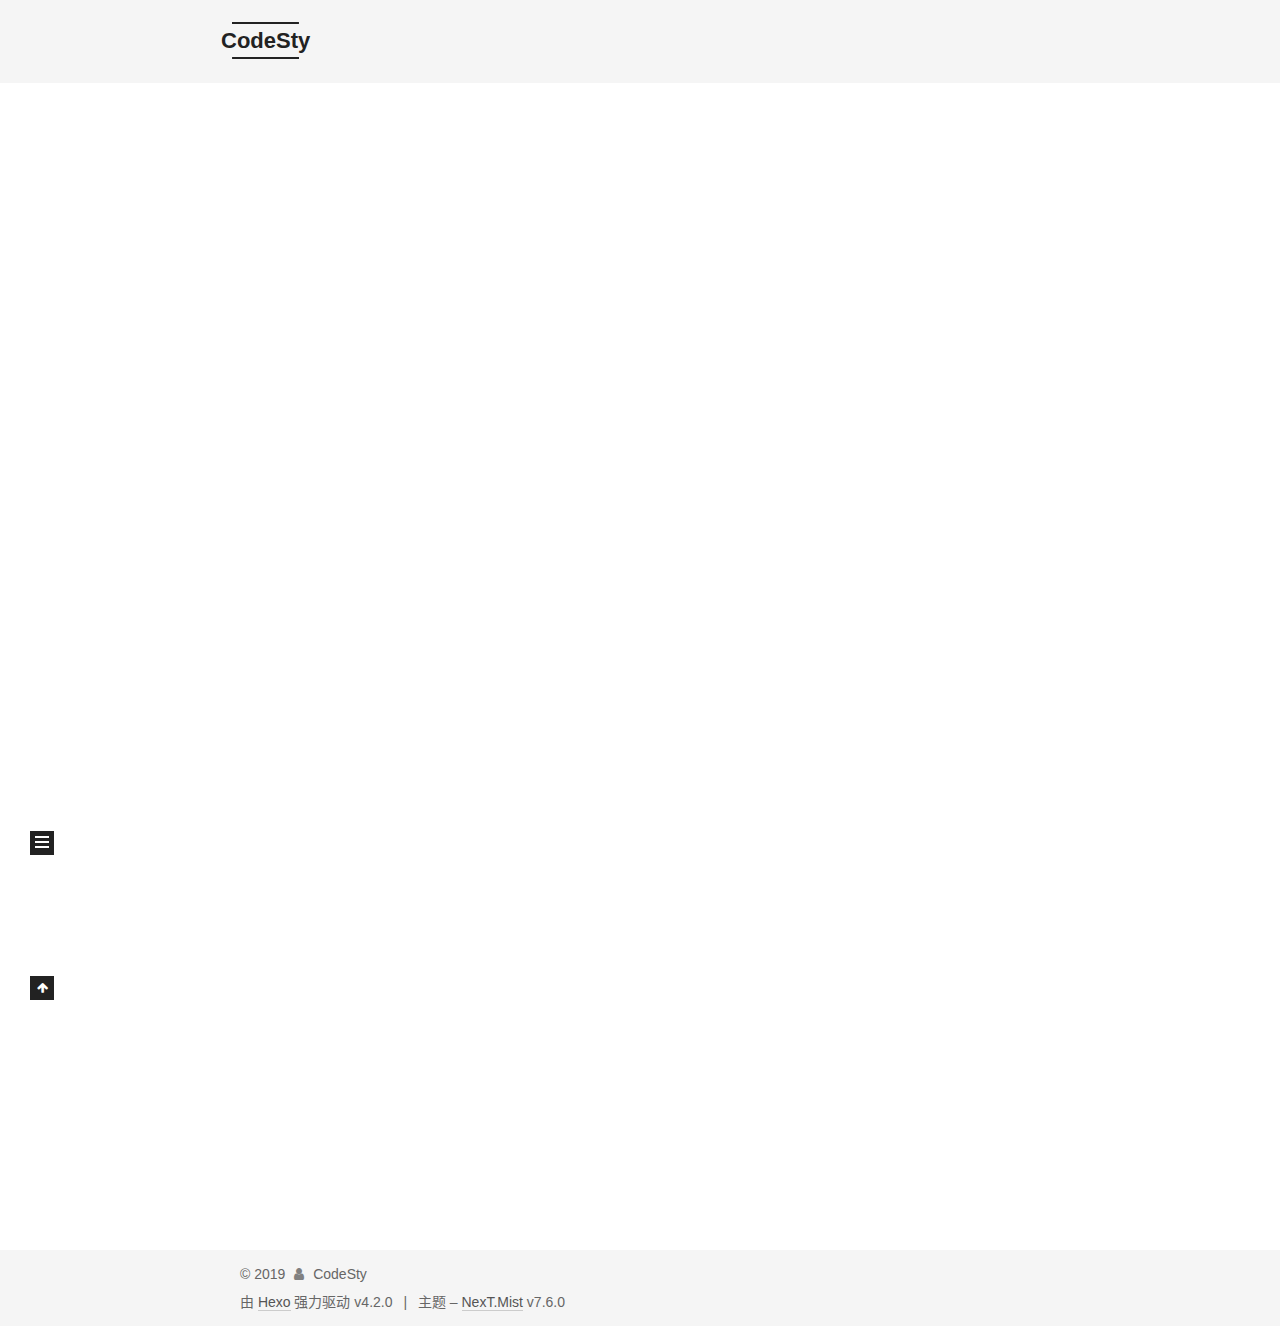
==== index.html @ a617fa26 "Site updated: 2019-12-29 09:07:31" ====
<!DOCTYPE html>
<html lang="zh-CN">
<head>
  <meta charset="UTF-8">
<meta name="viewport" content="width=device-width, initial-scale=1, maximum-scale=2">
<meta name="theme-color" content="#222">
<meta name="generator" content="Hexo 4.2.0">
  <link rel="apple-touch-icon" sizes="180x180" href="/images/apple-touch-icon-next.png">
  <link rel="icon" type="image/png" sizes="32x32" href="/images/favicon-32x32-next.png">
  <link rel="icon" type="image/png" sizes="16x16" href="/images/favicon-16x16-next.png">
  <link rel="mask-icon" href="/images/logo.svg" color="#222">

<link rel="stylesheet" href="/css/main.css">


<link rel="stylesheet" href="/lib/font-awesome/css/font-awesome.min.css">


<script id="hexo-configurations">
  var NexT = window.NexT || {};
  var CONFIG = {
    hostname: new URL('http://yoursite.com').hostname,
    root: '/',
    scheme: 'Mist',
    version: '7.6.0',
    exturl: false,
    sidebar: {"position":"left","display":"post","padding":18,"offset":12,"onmobile":false},
    copycode: {"enable":false,"show_result":false,"style":null},
    back2top: {"enable":true,"sidebar":false,"scrollpercent":false},
    bookmark: {"enable":false,"color":"#222","save":"auto"},
    fancybox: false,
    mediumzoom: false,
    lazyload: false,
    pangu: false,
    comments: {"style":"tabs","active":null,"storage":true,"lazyload":false,"nav":null},
    algolia: {
      appID: '',
      apiKey: '',
      indexName: '',
      hits: {"per_page":10},
      labels: {"input_placeholder":"Search for Posts","hits_empty":"We didn't find any results for the search: ${query}","hits_stats":"${hits} results found in ${time} ms"}
    },
    localsearch: {"enable":false,"trigger":"auto","top_n_per_article":1,"unescape":false,"preload":false},
    path: '',
    motion: {"enable":true,"async":false,"transition":{"post_block":"fadeIn","post_header":"slideDownIn","post_body":"slideDownIn","coll_header":"slideLeftIn","sidebar":"slideUpIn"}}
  };
</script>

  <meta property="og:type" content="website">
<meta property="og:title" content="CodeSty">
<meta property="og:url" content="http://yoursite.com/index.html">
<meta property="og:site_name" content="CodeSty">
<meta property="og:locale" content="zh_CN">
<meta property="article:author" content="CodeSty">
<meta name="twitter:card" content="summary">

<link rel="canonical" href="http://yoursite.com/">


<script id="page-configurations">
  // https://hexo.io/docs/variables.html
  CONFIG.page = {
    sidebar: "",
    isHome: true,
    isPost: false
  };
</script>

  <title>CodeSty</title>
  






  <noscript>
  <style>
  .use-motion .brand,
  .use-motion .menu-item,
  .sidebar-inner,
  .use-motion .post-block,
  .use-motion .pagination,
  .use-motion .comments,
  .use-motion .post-header,
  .use-motion .post-body,
  .use-motion .collection-header { opacity: initial; }

  .use-motion .site-title,
  .use-motion .site-subtitle {
    opacity: initial;
    top: initial;
  }

  .use-motion .logo-line-before i { left: initial; }
  .use-motion .logo-line-after i { right: initial; }
  </style>
</noscript>

</head>

<body itemscope itemtype="http://schema.org/WebPage">
  <div class="container use-motion">
    <div class="headband"></div>

    <header class="header" itemscope itemtype="http://schema.org/WPHeader">
      <div class="header-inner"><div class="site-brand-container">
  <div class="site-meta">

    <div>
      <a href="/" class="brand" rel="start">
        <span class="logo-line-before"><i></i></span>
        <span class="site-title">CodeSty</span>
        <span class="logo-line-after"><i></i></span>
      </a>
    </div>
        <p class="site-subtitle">生活杂记和知识分享</p>
  </div>

  <div class="site-nav-toggle">
    <div class="toggle" aria-label="切换导航栏">
      <span class="toggle-line toggle-line-first"></span>
      <span class="toggle-line toggle-line-middle"></span>
      <span class="toggle-line toggle-line-last"></span>
    </div>
  </div>
</div>


<nav class="site-nav">
  
  <ul id="menu" class="menu">
        <li class="menu-item menu-item-home">

    <a href="/" rel="section"><i class="fa fa-fw fa-home"></i>首页</a>

  </li>
        <li class="menu-item menu-item-archives">

    <a href="/archives/" rel="section"><i class="fa fa-fw fa-archive"></i>归档</a>

  </li>
  </ul>

</nav>
</div>
    </header>

    
  <div class="back-to-top">
    <i class="fa fa-arrow-up"></i>
    <span>0%</span>
  </div>


    <main class="main">
      <div class="main-inner">
        <div class="content-wrap">
          

          <div class="content">
            

  <div class="posts-expand">
        
  
  
  <article itemscope itemtype="http://schema.org/Article" class="post-block home" lang="zh-CN">
    <link itemprop="mainEntityOfPage" href="http://yoursite.com/2019/12/29/hello-world/">

    <span hidden itemprop="author" itemscope itemtype="http://schema.org/Person">
      <meta itemprop="image" content="/images/avatar.gif">
      <meta itemprop="name" content="CodeSty">
      <meta itemprop="description" content="">
    </span>

    <span hidden itemprop="publisher" itemscope itemtype="http://schema.org/Organization">
      <meta itemprop="name" content="CodeSty">
    </span>
      <header class="post-header">
        <h1 class="post-title" itemprop="name headline">
          
            <a href="/2019/12/29/hello-world/" class="post-title-link" itemprop="url">Hello World</a>
        </h1>

        <div class="post-meta">
            <span class="post-meta-item">
              <span class="post-meta-item-icon">
                <i class="fa fa-calendar-o"></i>
              </span>
              <span class="post-meta-item-text">发表于</span>

              <time title="创建时间：2019-12-29 09:03:01" itemprop="dateCreated datePublished" datetime="2019-12-29T09:03:01+08:00">2019-12-29</time>
            </span>

          

        </div>
      </header>

    
    
    
    <div class="post-body" itemprop="articleBody">

      
          <p>Welcome to <a href="https://hexo.io/" target="_blank" rel="noopener">Hexo</a>! This is your very first post. Check <a href="https://hexo.io/docs/" target="_blank" rel="noopener">documentation</a> for more info. If you get any problems when using Hexo, you can find the answer in <a href="https://hexo.io/docs/troubleshooting.html" target="_blank" rel="noopener">troubleshooting</a> or you can ask me on <a href="https://github.com/hexojs/hexo/issues" target="_blank" rel="noopener">GitHub</a>.</p>
<h2 id="Quick-Start"><a href="#Quick-Start" class="headerlink" title="Quick Start"></a>Quick Start</h2><h3 id="Create-a-new-post"><a href="#Create-a-new-post" class="headerlink" title="Create a new post"></a>Create a new post</h3><figure class="highlight bash"><table><tr><td class="gutter"><pre><span class="line">1</span><br></pre></td><td class="code"><pre><span class="line">$ hexo new <span class="string">"My New Post"</span></span><br></pre></td></tr></table></figure>

<p>More info: <a href="https://hexo.io/docs/writing.html" target="_blank" rel="noopener">Writing</a></p>
<h3 id="Run-server"><a href="#Run-server" class="headerlink" title="Run server"></a>Run server</h3><figure class="highlight bash"><table><tr><td class="gutter"><pre><span class="line">1</span><br></pre></td><td class="code"><pre><span class="line">$ hexo server</span><br></pre></td></tr></table></figure>

<p>More info: <a href="https://hexo.io/docs/server.html" target="_blank" rel="noopener">Server</a></p>
<h3 id="Generate-static-files"><a href="#Generate-static-files" class="headerlink" title="Generate static files"></a>Generate static files</h3><figure class="highlight bash"><table><tr><td class="gutter"><pre><span class="line">1</span><br></pre></td><td class="code"><pre><span class="line">$ hexo generate</span><br></pre></td></tr></table></figure>

<p>More info: <a href="https://hexo.io/docs/generating.html" target="_blank" rel="noopener">Generating</a></p>
<h3 id="Deploy-to-remote-sites"><a href="#Deploy-to-remote-sites" class="headerlink" title="Deploy to remote sites"></a>Deploy to remote sites</h3><figure class="highlight bash"><table><tr><td class="gutter"><pre><span class="line">1</span><br></pre></td><td class="code"><pre><span class="line">$ hexo deploy</span><br></pre></td></tr></table></figure>

<p>More info: <a href="https://hexo.io/docs/one-command-deployment.html" target="_blank" rel="noopener">Deployment</a></p>

      
    </div>

    
    
    
      <footer class="post-footer">
        <div class="post-eof"></div>
      </footer>
  </article>
  
  
  

  </div>

  



          </div>
          

<script>
  window.addEventListener('tabs:register', () => {
    let activeClass = CONFIG.comments.activeClass;
    if (CONFIG.comments.storage) {
      activeClass = localStorage.getItem('comments_active') || activeClass;
    }
    if (activeClass) {
      let activeTab = document.querySelector(`a[href="#comment-${activeClass}"]`);
      if (activeTab) {
        activeTab.click();
      }
    }
  });
  if (CONFIG.comments.storage) {
    window.addEventListener('tabs:click', event => {
      if (!event.target.matches('.tabs-comment .tab-content .tab-pane')) return;
      let commentClass = event.target.classList[1];
      localStorage.setItem('comments_active', commentClass);
    });
  }
</script>

        </div>
          
  
  <div class="toggle sidebar-toggle">
    <span class="toggle-line toggle-line-first"></span>
    <span class="toggle-line toggle-line-middle"></span>
    <span class="toggle-line toggle-line-last"></span>
  </div>

  <aside class="sidebar">
    <div class="sidebar-inner">

      <ul class="sidebar-nav motion-element">
        <li class="sidebar-nav-toc">
          文章目录
        </li>
        <li class="sidebar-nav-overview">
          站点概览
        </li>
      </ul>

      <!--noindex-->
      <div class="post-toc-wrap sidebar-panel">
      </div>
      <!--/noindex-->

      <div class="site-overview-wrap sidebar-panel">
        <div class="site-author motion-element" itemprop="author" itemscope itemtype="http://schema.org/Person">
  <p class="site-author-name" itemprop="name">CodeSty</p>
  <div class="site-description" itemprop="description"></div>
</div>
<div class="site-state-wrap motion-element">
  <nav class="site-state">
      <div class="site-state-item site-state-posts">
          <a href="/archives/">
        
          <span class="site-state-item-count">1</span>
          <span class="site-state-item-name">日志</span>
        </a>
      </div>
  </nav>
</div>



      </div>

    </div>
  </aside>
  <div id="sidebar-dimmer"></div>


      </div>
    </main>

    <footer class="footer">
      <div class="footer-inner">
        

<div class="copyright">
  
  &copy; 
  <span itemprop="copyrightYear">2019</span>
  <span class="with-love">
    <i class="fa fa-user"></i>
  </span>
  <span class="author" itemprop="copyrightHolder">CodeSty</span>
</div>
  <div class="powered-by">由 <a href="https://hexo.io/" class="theme-link" rel="noopener" target="_blank">Hexo</a> 强力驱动 v4.2.0
  </div>
  <span class="post-meta-divider">|</span>
  <div class="theme-info">主题 – <a href="https://mist.theme-next.org/" class="theme-link" rel="noopener" target="_blank">NexT.Mist</a> v7.6.0
  </div>

        








      </div>
    </footer>
  </div>

  
  <script src="/lib/anime.min.js"></script>
  <script src="/lib/velocity/velocity.min.js"></script>
  <script src="/lib/velocity/velocity.ui.min.js"></script>

<script src="/js/utils.js"></script>

<script src="/js/motion.js"></script>


<script src="/js/schemes/muse.js"></script>


<script src="/js/next-boot.js"></script>




  















  

  

</body>
</html>
---- css/main.css ----
html {
  line-height: 1.15; /* 1 */
  -webkit-text-size-adjust: 100%; /* 2 */
}
body {
  margin: 0;
}
main {
  display: block;
}
h1 {
  font-size: 2em;
  margin: 0.67em 0;
}
hr {
  box-sizing: content-box; /* 1 */
  height: 0; /* 1 */
  overflow: visible; /* 2 */
}
pre {
  font-family: monospace, monospace; /* 1 */
  font-size: 1em; /* 2 */
}
a {
  background: transparent;
}
abbr[title] {
  border-bottom: none; /* 1 */
  text-decoration: underline; /* 2 */
  text-decoration: underline dotted; /* 2 */
}
b,
strong {
  font-weight: bolder;
}
code,
kbd,
samp {
  font-family: monospace, monospace; /* 1 */
  font-size: 1em; /* 2 */
}
small {
  font-size: 80%;
}
sub,
sup {
  font-size: 75%;
  line-height: 0;
  position: relative;
  vertical-align: baseline;
}
sub {
  bottom: -0.25em;
}
sup {
  top: -0.5em;
}
img {
  border-style: none;
}
button,
input,
optgroup,
select,
textarea {
  font-family: inherit; /* 1 */
  font-size: 100%; /* 1 */
  line-height: 1.15; /* 1 */
  margin: 0; /* 2 */
}
button,
input {
/* 1 */
  overflow: visible;
}
button,
select {
/* 1 */
  text-transform: none;
}
button,
[type='button'],
[type='reset'],
[type='submit'] {
  -webkit-appearance: button;
}
button::-moz-focus-inner,
[type='button']::-moz-focus-inner,
[type='reset']::-moz-focus-inner,
[type='submit']::-moz-focus-inner {
  border-style: none;
  padding: 0;
}
button:-moz-focusring,
[type='button']:-moz-focusring,
[type='reset']:-moz-focusring,
[type='submit']:-moz-focusring {
  outline: 1px dotted ButtonText;
}
fieldset {
  padding: 0.35em 0.75em 0.625em;
}
legend {
  box-sizing: border-box; /* 1 */
  color: inherit; /* 2 */
  display: table; /* 1 */
  max-width: 100%; /* 1 */
  padding: 0; /* 3 */
  white-space: normal; /* 1 */
}
progress {
  vertical-align: baseline;
}
textarea {
  overflow: auto;
}
[type='checkbox'],
[type='radio'] {
  box-sizing: border-box; /* 1 */
  padding: 0; /* 2 */
}
[type='number']::-webkit-inner-spin-button,
[type='number']::-webkit-outer-spin-button {
  height: auto;
}
[type='search'] {
  outline-offset: -2px; /* 2 */
  -webkit-appearance: textfield; /* 1 */
}
[type='search']::-webkit-search-decoration {
  -webkit-appearance: none;
}
::-webkit-file-upload-button {
  font: inherit; /* 2 */
  -webkit-appearance: button; /* 1 */
}
details {
  display: block;
}
summary {
  display: list-item;
}
template {
  display: none;
}
[hidden] {
  display: none;
}
::selection {
  background: #262a30;
  color: #fff;
}
html,
body {
  height: 100%;
}
body {
  background: #fff;
  color: #555;
  font-family: 'Lato', "PingFang SC", "Microsoft YaHei", sans-serif;
  font-size: 1em;
  line-height: 2;
}
@media (max-width: 991px) {
  body {
    padding-left: 0 !important;
    padding-right: 0 !important;
  }
}
h1,
h2,
h3,
h4,
h5,
h6 {
  font-family: 'Lato', "PingFang SC", "Microsoft YaHei", sans-serif;
  font-weight: bold;
  line-height: 1.5;
  margin: 20px 0 15px;
}
h1 {
  font-size: 1.5em;
}
h2 {
  font-size: 1.375em;
}
h3 {
  font-size: 1.25em;
}
h4 {
  font-size: 1.125em;
}
h5 {
  font-size: 1em;
}
h6 {
  font-size: 0.875em;
}
p {
  margin: 0 0 20px 0;
}
a,
span.exturl {
  border-bottom: 1px solid #999;
  color: #555;
  outline: 0;
  text-decoration: none;
  overflow-wrap: break-word;
  word-wrap: break-word;
  cursor: pointer;
}
a:hover,
span.exturl:hover {
  border-bottom-color: #222;
  color: #222;
}
iframe,
img,
video {
  display: block;
  margin-left: auto;
  margin-right: auto;
  max-width: 100%;
}
hr {
  background-color: #ddd;
  background-image: repeating-linear-gradient(-45deg, #fff, #fff 4px, transparent 4px, transparent 8px);
  border: 0;
  height: 3px;
  margin: 40px 0;
}
blockquote {
  border-left: 4px solid #ddd;
  color: #666;
  margin: 0;
  padding: 0 15px;
}
blockquote cite::before {
  content: '-';
  padding: 0 5px;
}
dt {
  font-weight: 700;
}
dd {
  margin: 0;
  padding: 0;
}
kbd {
  background-color: #f5f5f5;
  background-image: linear-gradient(#eee, #fff, #eee);
  border: 1px solid #ccc;
  border-radius: 0.2em;
  box-shadow: 0.1em 0.1em 0.2em rgba(0,0,0,0.1);
  font-family: inherit;
  padding: 0.1em 0.3em;
  white-space: nowrap;
}
.table-container {
  -webkit-overflow-scrolling: touch;
  overflow: auto;
}
table {
  border-collapse: collapse;
  border-spacing: 0;
  font-size: 0.875em;
  margin: 0 0 20px 0;
  width: 100%;
}
tbody tr:nth-of-type(odd) {
  background: #f9f9f9;
}
tbody tr:hover {
  background: #f5f5f5;
}
caption,
th,
td {
  font-weight: normal;
  padding: 8px;
  text-align: left;
  vertical-align: middle;
}
th,
td {
  border: 1px solid #ddd;
  border-bottom: 3px solid #ddd;
}
th {
  font-weight: 700;
  padding-bottom: 10px;
}
td {
  border-bottom-width: 1px;
}
.btn {
  background: transparent;
  border: 2px solid #222;
  border-radius: 0;
  color: #555;
  display: inline-block;
  font-size: 0.875em;
  line-height: 2;
  padding: 0 20px;
  text-decoration: none;
  transition-property: background-color;
  transition-delay: 0s;
  transition-duration: 0.2s;
  transition-timing-function: ease-in-out;
}
.btn:hover {
  background: #fff;
  border-color: #222;
  color: #222;
}
.btn + .btn {
  margin: 0 0 8px 8px;
}
.btn .fa-fw {
  text-align: left;
  width: 1.285714285714286em;
}
.toggle {
  line-height: 0;
}
.toggle .toggle-line {
  background: #fff;
  display: inline-block;
  height: 2px;
  left: 0;
  position: relative;
  top: 0;
  transition: all 0.4s;
  vertical-align: top;
  width: 100%;
}
.toggle .toggle-line:not(:first-child) {
  margin-top: 3px;
}
.toggle.toggle-arrow .toggle-line-first {
  left: 50%;
  top: 2px;
  transform: rotate(45deg);
  width: 50%;
}
.toggle.toggle-arrow .toggle-line-middle {
  left: 2px;
  width: 90%;
}
.toggle.toggle-arrow .toggle-line-last {
  left: 50%;
  top: -2px;
  transform: rotate(-45deg);
  width: 50%;
}
.toggle.toggle-close .toggle-line-first {
  transform: rotate(-45deg);
  top: 5px;
}
.toggle.toggle-close .toggle-line-middle {
  opacity: 0;
}
.toggle.toggle-close .toggle-line-last {
  transform: rotate(45deg);
  top: -5px;
}
.highlight,
pre {
  background: #f7f7f7;
  color: #4d4d4c;
  line-height: 1.6;
  margin: 0 auto 20px;
}
pre,
code {
  font-family: consolas, Menlo, monospace, "PingFang SC", "Microsoft YaHei";
}
code {
  background: #eee;
  border-radius: 3px;
  color: #555;
  padding: 2px 4px;
  overflow-wrap: break-word;
  word-wrap: break-word;
}
.highlight *::selection {
  background: #d6d6d6;
}
.highlight pre {
  border: 0;
  margin: 0;
  padding: 10px 0;
}
.highlight table {
  border: 0;
  margin: 0;
  width: auto;
}
.highlight td {
  border: 0;
  padding: 0;
}
.highlight figcaption {
  background: #eee;
  color: #4d4d4c;
  font-size: 0.875em;
  line-height: 1.2;
  padding: 0.5em;
}
.highlight figcaption::before,
.highlight figcaption::after {
  content: ' ';
  display: table;
}
.highlight figcaption::after {
  clear: both;
}
.highlight figcaption a {
  color: #4d4d4c;
  float: right;
}
.highlight figcaption a:hover {
  border-bottom-color: #4d4d4c;
}
.highlight .gutter {
  -moz-user-select: none;
  -ms-user-select: none;
  -webkit-user-select: none;
  user-select: none;
}
.highlight .gutter pre {
  background: #eff2f3;
  color: #869194;
  padding-left: 10px;
  padding-right: 10px;
  text-align: right;
}
.highlight .code pre {
  background: #f7f7f7;
  padding-left: 10px;
  width: 100%;
}
.gist table {
  width: auto;
}
.gist table td {
  border: 0;
}
pre {
  overflow: auto;
  padding: 10px;
}
pre code {
  background: none;
  color: #4d4d4c;
  font-size: 0.875em;
  padding: 0;
  text-shadow: none;
}
pre .deletion {
  background: #fdd;
}
pre .addition {
  background: #dfd;
}
pre .meta {
  color: #eab700;
  -moz-user-select: none;
  -ms-user-select: none;
  -webkit-user-select: none;
  user-select: none;
}
pre .comment {
  color: #8e908c;
}
pre .variable,
pre .attribute,
pre .tag,
pre .name,
pre .regexp,
pre .ruby .constant,
pre .xml .tag .title,
pre .xml .pi,
pre .xml .doctype,
pre .html .doctype,
pre .css .id,
pre .css .class,
pre .css .pseudo {
  color: #c82829;
}
pre .number,
pre .preprocessor,
pre .built_in,
pre .builtin-name,
pre .literal,
pre .params,
pre .constant,
pre .command {
  color: #f5871f;
}
pre .ruby .class .title,
pre .css .rules .attribute,
pre .string,
pre .symbol,
pre .value,
pre .inheritance,
pre .header,
pre .ruby .symbol,
pre .xml .cdata,
pre .special,
pre .formula {
  color: #718c00;
}
pre .title,
pre .css .hexcolor {
  color: #3e999f;
}
pre .function,
pre .python .decorator,
pre .python .title,
pre .ruby .function .title,
pre .ruby .title .keyword,
pre .perl .sub,
pre .javascript .title,
pre .coffeescript .title {
  color: #4271ae;
}
pre .keyword,
pre .javascript .function {
  color: #8959a8;
}
.blockquote-center {
  border-left: none;
  margin: 40px 0;
  padding: 0;
  position: relative;
  text-align: center;
}
.blockquote-center::before,
.blockquote-center::after {
  background-repeat: no-repeat;
  background-size: 22px 22px;
  content: ' ';
  display: block;
  height: 24px;
  opacity: 0.2;
  position: absolute;
  width: 100%;
}
.blockquote-center::before {
  background-image: url("../images/quote-l.svg");
  background-position: 0 -6px;
  border-top: 1px solid #ccc;
  top: -20px;
}
.blockquote-center::after {
  background-image: url("../images/quote-r.svg");
  background-position: 100% 8px;
  border-bottom: 1px solid #ccc;
  bottom: -20px;
}
.blockquote-center p,
.blockquote-center div {
  text-align: center;
}
.post-body .group-picture img {
  margin: 0 auto;
  padding: 0 3px;
}
.group-picture-row {
  margin-bottom: 6px;
  overflow: hidden;
}
.group-picture-column {
  float: left;
  margin-bottom: 10px;
}
.post-body .label {
  display: inline;
  padding: 0 2px;
}
.post-body .label.default {
  background: #f0f0f0;
}
.post-body .label.primary {
  background: #efe6f7;
}
.post-body .label.info {
  background: #e5f2f8;
}
.post-body .label.success {
  background: #e7f4e9;
}
.post-body .label.warning {
  background: #fcf6e1;
}
.post-body .label.danger {
  background: #fae8eb;
}
.post-body .tabs {
  margin-bottom: 20px;
}
.post-body .tabs,
.tabs-comment {
  display: block;
  padding-top: 10px;
  position: relative;
}
.post-body .tabs ul.nav-tabs,
.tabs-comment ul.nav-tabs {
  display: flex;
  flex-wrap: wrap;
  margin: 0;
  margin-bottom: -1px;
  padding: 0;
}
@media (max-width: 413px) {
  .post-body .tabs ul.nav-tabs,
  .tabs-comment ul.nav-tabs {
    display: block;
    margin-bottom: 5px;
  }
}
.post-body .tabs ul.nav-tabs li.tab,
.tabs-comment ul.nav-tabs li.tab {
  background: #fff;
  border-bottom: 1px solid #ddd;
  border-left: 1px solid transparent;
  border-right: 1px solid transparent;
  border-top: 3px solid transparent;
  flex-grow: 1;
  list-style-type: none;
  border-radius: 0 0 0 0;
}
@media (max-width: 413px) {
  .post-body .tabs ul.nav-tabs li.tab,
  .tabs-comment ul.nav-tabs li.tab {
    border-bottom: 1px solid transparent;
    border-left: 3px solid transparent;
    border-right: 1px solid transparent;
    border-top: 1px solid transparent;
  }
}
@media (max-width: 413px) {
  .post-body .tabs ul.nav-tabs li.tab,
  .tabs-comment ul.nav-tabs li.tab {
    border-radius: 0;
  }
}
.post-body .tabs ul.nav-tabs li.tab a,
.tabs-comment ul.nav-tabs li.tab a {
  border-bottom: initial;
  display: block;
  line-height: 1.8;
  outline: 0;
  padding: 0.25em 0.75em;
  text-align: center;
  transition-delay: 0s;
  transition-duration: 0.2s;
  transition-timing-function: ease-out;
}
.post-body .tabs ul.nav-tabs li.tab a i,
.tabs-comment ul.nav-tabs li.tab a i {
  width: 1.285714285714286em;
}
.post-body .tabs ul.nav-tabs li.tab.active,
.tabs-comment ul.nav-tabs li.tab.active {
  border-bottom: 1px solid transparent;
  border-left: 1px solid #ddd;
  border-right: 1px solid #ddd;
  border-top: 3px solid #fc6423;
}
@media (max-width: 413px) {
  .post-body .tabs ul.nav-tabs li.tab.active,
  .tabs-comment ul.nav-tabs li.tab.active {
    border-bottom: 1px solid #ddd;
    border-left: 3px solid #fc6423;
    border-right: 1px solid #ddd;
    border-top: 1px solid #ddd;
  }
}
.post-body .tabs ul.nav-tabs li.tab.active a,
.tabs-comment ul.nav-tabs li.tab.active a {
  color: #555;
  cursor: default;
}
.post-body .tabs .tab-content .tab-pane,
.tabs-comment .tab-content .tab-pane {
  border: 1px solid #ddd;
  padding: 20px 20px 0 20px;
  border-radius: 0;
}
.post-body .tabs .tab-content .tab-pane:not(.active),
.tabs-comment .tab-content .tab-pane:not(.active) {
  display: none;
}
.post-body .tabs .tab-content .tab-pane.active,
.tabs-comment .tab-content .tab-pane.active {
  display: block;
}
.post-body .tabs .tab-content .tab-pane.active:nth-of-type(1),
.tabs-comment .tab-content .tab-pane.active:nth-of-type(1) {
  border-radius: 0 0 0 0;
}
@media (max-width: 413px) {
  .post-body .tabs .tab-content .tab-pane.active:nth-of-type(1),
  .tabs-comment .tab-content .tab-pane.active:nth-of-type(1) {
    border-radius: 0;
  }
}
.post-body .note {
  border-radius: 3px;
  margin-bottom: 20px;
  padding: 15px;
  position: relative;
  border: 1px solid #eee;
  border-left-width: 5px;
}
.post-body .note h2,
.post-body .note h3,
.post-body .note h4,
.post-body .note h5,
.post-body .note h6 {
  margin-top: 0;
  border-bottom: initial;
  margin-bottom: 0;
  padding-top: 0;
}
.post-body .note p:first-child,
.post-body .note ul:first-child,
.post-body .note ol:first-child,
.post-body .note table:first-child,
.post-body .note pre:first-child,
.post-body .note blockquote:first-child,
.post-body .note img:first-child {
  margin-top: 0;
}
.post-body .note p:last-child,
.post-body .note ul:last-child,
.post-body .note ol:last-child,
.post-body .note table:last-child,
.post-body .note pre:last-child,
.post-body .note blockquote:last-child,
.post-body .note img:last-child {
  margin-bottom: 0;
}
.post-body .note.default {
  border-left-color: #777;
}
.post-body .note.default h2,
.post-body .note.default h3,
.post-body .note.default h4,
.post-body .note.default h5,
.post-body .note.default h6 {
  color: #777;
}
.post-body .note.primary {
  border-left-color: #6f42c1;
}
.post-body .note.primary h2,
.post-body .note.primary h3,
.post-body .note.primary h4,
.post-body .note.primary h5,
.post-body .note.primary h6 {
  color: #6f42c1;
}
.post-body .note.info {
  border-left-color: #428bca;
}
.post-body .note.info h2,
.post-body .note.info h3,
.post-body .note.info h4,
.post-body .note.info h5,
.post-body .note.info h6 {
  color: #428bca;
}
.post-body .note.success {
  border-left-color: #5cb85c;
}
.post-body .note.success h2,
.post-body .note.success h3,
.post-body .note.success h4,
.post-body .note.success h5,
.post-body .note.success h6 {
  color: #5cb85c;
}
.post-body .note.warning {
  border-left-color: #f0ad4e;
}
.post-body .note.warning h2,
.post-body .note.warning h3,
.post-body .note.warning h4,
.post-body .note.warning h5,
.post-body .note.warning h6 {
  color: #f0ad4e;
}
.post-body .note.danger {
  border-left-color: #d9534f;
}
.post-body .note.danger h2,
.post-body .note.danger h3,
.post-body .note.danger h4,
.post-body .note.danger h5,
.post-body .note.danger h6 {
  color: #d9534f;
}
.pagination .prev,
.pagination .next,
.pagination .page-number,
.pagination .space {
  display: inline-block;
  margin: 0 10px;
  padding: 0 11px;
  position: relative;
  top: -1px;
}
@media (max-width: 767px) {
  .pagination .prev,
  .pagination .next,
  .pagination .page-number,
  .pagination .space {
    margin: 0 5px;
  }
}
.pagination {
  border-top: 1px solid #eee;
  margin: 120px 0 0;
  text-align: center;
}
.pagination .prev,
.pagination .next,
.pagination .page-number {
  border-bottom: 0;
  border-top: 1px solid #eee;
  transition-property: border-color;
  transition-delay: 0s;
  transition-duration: 0.2s;
  transition-timing-function: ease-in-out;
}
.pagination .prev:hover,
.pagination .next:hover,
.pagination .page-number:hover {
  border-top-color: #222;
}
.pagination .space {
  margin: 0;
  padding: 0;
}
.pagination .prev {
  margin-left: 0;
}
.pagination .next {
  margin-right: 0;
}
.pagination .page-number.current {
  background: #ccc;
  border-top-color: #ccc;
  color: #fff;
}
@media (max-width: 767px) {
  .pagination {
    border-top: none;
  }
  .pagination .prev,
  .pagination .next,
  .pagination .page-number {
    border-bottom: 1px solid #eee;
    border-top: 0;
    margin-bottom: 10px;
    padding: 0 10px;
  }
  .pagination .prev:hover,
  .pagination .next:hover,
  .pagination .page-number:hover {
    border-bottom-color: #222;
  }
}
.comments {
  margin: 60px 20px 0;
  overflow: hidden;
}
.comment-button-group {
  display: flex;
  flex-wrap: wrap-reverse;
  justify-content: center;
  margin: 1em 0;
}
.comment-button-group .comment-button {
  margin: 0.1em 0.2em;
}
.comment-button-group .comment-button.active {
  background: #fff;
  border-color: #222;
  color: #222;
}
.comment-position {
  display: none;
}
.comment-position.active {
  display: block;
}
.tabs-comment {
  background: #fff;
  margin-top: 4em;
  padding-top: 0;
}
.tabs-comment .comments {
  border: 0;
  box-shadow: none;
  margin-top: 0;
  padding-top: 0;
}
.container {
  min-height: 100%;
  position: relative;
}
.main-inner {
  margin: 0 auto;
  width: 700px;
}
@media (min-width: 1200px) {
  .main-inner {
    width: 800px;
  }
}
@media (min-width: 1600px) {
  .main-inner {
    width: 900px;
  }
}
.header {
  background: transparent;
}
.header-inner {
  margin: 0 auto;
  position: relative;
  width: 700px;
}
@media (min-width: 1200px) {
  .header-inner {
    width: 800px;
  }
}
@media (min-width: 1600px) {
  .header-inner {
    width: 900px;
  }
}
.headband {
  background: #222;
  height: 3px;
}
.site-meta {
  margin: 0;
  text-align: left;
}
@media (max-width: 767px) {
  .site-meta {
    text-align: center;
  }
}
.brand {
  background: #222;
  border-bottom: none;
  color: #222;
  display: inline-block;
  line-height: 1.375em;
  padding: 0 40px;
  position: relative;
}
.brand:hover {
  color: #222;
}
.site-title {
  display: inline-block;
  font-family: 'Lato', "PingFang SC", "Microsoft YaHei", sans-serif;
  font-size: 1.375em;
  font-weight: normal;
  line-height: 1.5;
  vertical-align: top;
}
.site-subtitle {
  color: #999;
  font-size: 0.8125em;
  margin-top: 10px;
}
.use-motion .brand {
  opacity: 0;
}
.use-motion .site-title,
.use-motion .site-subtitle,
.use-motion .custom-logo-image {
  opacity: 0;
  position: relative;
  top: -10px;
}
.site-nav-toggle {
  display: none;
  left: 10px;
  position: absolute;
}
@media (max-width: 767px) {
  .site-nav-toggle {
    display: block;
  }
}
.site-nav-toggle .toggle {
  background: transparent;
  border: 0;
  margin-top: 2px;
  padding: 10px;
  width: 22px;
}
.site-nav-toggle .toggle .toggle-line {
  background: #555;
  border-radius: 1px;
}
.site-nav {
  display: block;
}
@media (max-width: 767px) {
  .site-nav {
    clear: both;
    display: none;
  }
}
.site-nav.site-nav-on {
  display: block;
}
.menu {
  margin-top: 20px;
  padding-left: 0;
  text-align: center;
}
.menu-item {
  display: inline-block;
  list-style: none;
  margin: 0 10px;
}
@media (max-width: 767px) {
  .menu-item {
    margin-top: 10px;
  }
}
.menu-item a,
.menu-item span.exturl {
  border-bottom: 0;
  display: block;
  font-size: 0.8125em;
  transition-property: border-color;
  transition-delay: 0s;
  transition-duration: 0.2s;
  transition-timing-function: ease-in-out;
}
@media (hover: none) {
  .menu-item a:hover,
  .menu-item span.exturl:hover {
    border-bottom-color: transparent !important;
  }
}
.menu-item .fa {
  margin-right: 8px;
}
.menu-item .badge {
  display: inline-block;
  font-weight: 700;
  line-height: 1;
  margin-left: 0.35em;
  margin-top: 0.35em;
  text-align: center;
  white-space: nowrap;
}
@media (max-width: 767px) {
  .menu-item .badge {
    float: right;
    margin-left: 0;
  }
}
.use-motion .menu-item {
  opacity: 0;
}
.sidebar {
  background: #222;
  bottom: 0;
  box-shadow: inset 0 2px 6px #000;
  position: fixed;
  top: 0;
  z-index: 1200;
}
.sidebar a,
.sidebar span.exturl {
  border-bottom-color: #555;
  color: #999;
}
.sidebar a:hover,
.sidebar span.exturl:hover {
  border-bottom-color: #eee;
  color: #eee;
}
@media (max-width: 991px) {
  .sidebar {
    display: none;
  }
}
.sidebar-inner {
  color: #999;
  padding: 18px 10px;
  text-align: center;
}
.site-overview-wrap {
  overflow-x: hidden;
  overflow-y: auto;
}
.cc-license {
  margin-top: 10px;
  text-align: center;
}
.cc-license .cc-opacity {
  border-bottom: none;
  opacity: 0.7;
}
.cc-license .cc-opacity:hover {
  opacity: 0.9;
}
.cc-license img {
  display: inline-block;
}
.site-author-image {
  border: 2px solid #333;
  display: block;
  height: auto;
  margin: 0 auto;
  max-width: 96px;
  padding: 2px;
}
.site-author-name {
  color: #f5f5f5;
  font-weight: normal;
  margin: 5px 0 0;
  text-align: center;
}
.site-description {
  color: #999;
  font-size: 1em;
  margin-top: 5px;
  text-align: center;
}
.links-of-author {
  margin-top: 15px;
}
.links-of-author a,
.links-of-author span.exturl {
  border-bottom-color: #555;
  display: inline-block;
  font-size: 0.8125em;
  margin-bottom: 10px;
  margin-right: 10px;
  vertical-align: middle;
}
.links-of-author a::before,
.links-of-author span.exturl::before {
  background: #690138;
  border-radius: 50%;
  content: ' ';
  display: inline-block;
  height: 4px;
  margin-right: 3px;
  vertical-align: middle;
  width: 4px;
}
.sidebar-button {
  margin-top: 15px;
}
.sidebar-button a {
  border: 1px solid #fc6423;
  border-radius: 4px;
  color: #fc6423;
  display: inline-block;
  padding: 0 15px;
}
.sidebar-button a .fa {
  margin-right: 5px;
}
.sidebar-button a:hover {
  background: #fc6423;
  border: 1px solid #fc6423;
  color: #fff;
}
.sidebar-button a:hover .fa {
  color: #fff;
}
.links-of-blogroll {
  font-size: 0.8125em;
  margin-top: 10px;
}
.links-of-blogroll-title {
  font-size: 0.875em;
  font-weight: 600;
  margin-top: 0;
}
.links-of-blogroll-list {
  list-style: none;
  margin: 0;
  padding: 0;
}
.links-of-blogroll-item {
  padding: 2px 10px;
}
.links-of-blogroll-item a,
.links-of-blogroll-item span.exturl {
  box-sizing: border-box;
  display: inline-block;
  max-width: 280px;
  overflow: hidden;
  text-overflow: ellipsis;
  white-space: nowrap;
}
#sidebar-dimmer {
  display: none;
}
@media (max-width: 767px) {
  #sidebar-dimmer {
    background: #000;
    display: block;
    height: 100%;
    left: 100%;
    opacity: 0;
    position: fixed;
    top: 0;
    width: 100%;
    z-index: 1100;
  }
  .sidebar-active + #sidebar-dimmer {
    opacity: 0.7;
    transform: translateX(-100%);
    transition: opacity 0.5s;
  }
}
.sidebar-nav {
  margin: 0;
  padding-bottom: 20px;
  padding-left: 0;
}
.sidebar-nav li {
  border-bottom: 1px solid transparent;
  color: #555;
  cursor: pointer;
  display: inline-block;
  font-size: 0.875em;
}
.sidebar-nav li.sidebar-nav-overview {
  margin-left: 10px;
}
.sidebar-nav li:hover {
  color: #f5f5f5;
}
.sidebar-nav .sidebar-nav-active {
  border-bottom-color: #87daff;
  color: #87daff;
}
.sidebar-nav .sidebar-nav-active:hover {
  color: #87daff;
}
.sidebar-panel {
  display: none;
}
.sidebar-panel-active {
  display: block;
}
.sidebar-toggle {
  background: #222;
  bottom: 45px;
  cursor: pointer;
  height: 14px;
  left: 30px;
  padding: 5px;
  position: fixed;
  width: 14px;
  z-index: 1300;
}
@media (max-width: 991px) {
  .sidebar-toggle {
    left: 20px;
    opacity: 0.8;
    display: none;
  }
}
.sidebar-toggle:hover .toggle-line {
  background: #87daff;
}
.post-toc-wrap {
  overflow-x: hidden;
  overflow-y: auto;
}
.post-toc {
  font-size: 0.875em;
}
.post-toc ol {
  list-style: none;
  margin: 0;
  padding: 0 2px 5px 10px;
  text-align: left;
}
.post-toc ol > ol {
  padding-left: 0;
}
.post-toc ol a {
  border-bottom-color: #555;
  color: #999;
  transition-property: all;
  transition-delay: 0s;
  transition-duration: 0.2s;
  transition-timing-function: ease-in-out;
}
.post-toc ol a:hover {
  border-bottom-color: #ccc;
  color: #ccc;
}
.post-toc .nav-item {
  line-height: 1.8;
  overflow: hidden;
  text-overflow: ellipsis;
  white-space: nowrap;
}
.post-toc .nav .nav-child {
  display: none;
}
.post-toc .nav .active > .nav-child {
  display: block;
}
.post-toc .nav .active-current > .nav-child {
  display: block;
}
.post-toc .nav .active-current > .nav-child > .nav-item {
  display: block;
}
.post-toc .nav .active > a {
  border-bottom-color: #87daff;
  color: #87daff;
}
.post-toc .nav .active-current > a {
  color: #87daff;
}
.post-toc .nav .active-current > a:hover {
  color: #87daff;
}
.site-state {
  display: flex;
  justify-content: center;
  line-height: 1.4;
  margin-top: 10px;
  overflow: hidden;
  text-align: center;
  white-space: nowrap;
}
.site-state-item {
  padding: 0 15px;
}
.site-state-item:not(:first-child) {
  border-left: 1px solid #333;
}
.site-state-item a {
  border-bottom: none;
}
.site-state-item-count {
  color: inherit;
  display: block;
  font-size: 1.25em;
  font-weight: 600;
  text-align: center;
}
.site-state-item-name {
  color: inherit;
  font-size: 0.875em;
}
.footer {
  color: #999;
  font-size: 0.875em;
  padding: 20px 0;
}
.footer.footer-fixed {
  bottom: 0;
  left: 0;
  position: absolute;
  right: 0;
}
.footer-inner {
  box-sizing: border-box;
  margin: 0 auto;
  text-align: center;
  width: 700px;
}
@media (min-width: 1200px) {
  .footer-inner {
    width: 800px;
  }
}
@media (min-width: 1600px) {
  .footer-inner {
    width: 900px;
  }
}
.with-love {
  color: #808080;
  display: inline-block;
  margin: 0 5px;
}
.powered-by,
.theme-info {
  display: inline-block;
}
@-moz-keyframes iconAnimate {
  0%, 100% {
    transform: scale(1);
  }
  10%, 30% {
    transform: scale(0.9);
  }
  20%, 40%, 60%, 80% {
    transform: scale(1.1);
  }
  50%, 70% {
    transform: scale(1.1);
  }
}
@-webkit-keyframes iconAnimate {
  0%, 100% {
    transform: scale(1);
  }
  10%, 30% {
    transform: scale(0.9);
  }
  20%, 40%, 60%, 80% {
    transform: scale(1.1);
  }
  50%, 70% {
    transform: scale(1.1);
  }
}
@-o-keyframes iconAnimate {
  0%, 100% {
    transform: scale(1);
  }
  10%, 30% {
    transform: scale(0.9);
  }
  20%, 40%, 60%, 80% {
    transform: scale(1.1);
  }
  50%, 70% {
    transform: scale(1.1);
  }
}
@keyframes iconAnimate {
  0%, 100% {
    transform: scale(1);
  }
  10%, 30% {
    transform: scale(0.9);
  }
  20%, 40%, 60%, 80% {
    transform: scale(1.1);
  }
  50%, 70% {
    transform: scale(1.1);
  }
}
.back-to-top {
  background: #222;
  bottom: -100px;
  box-sizing: border-box;
  color: #fff;
  cursor: pointer;
  font-size: 12px;
  left: 30px;
  opacity: 1;
  padding: 0 6px;
  position: fixed;
  text-align: center;
  transition-property: bottom;
  z-index: 1300;
  transition-delay: 0s;
  transition-duration: 0.2s;
  transition-timing-function: ease-in-out;
  width: 24px;
}
.back-to-top span {
  display: none;
}
.back-to-top:hover {
  color: #87daff;
}
.back-to-top.back-to-top-on {
  bottom: 19px;
}
@media (max-width: 991px) {
  .back-to-top {
    left: 20px;
    opacity: 0.8;
  }
}
.post-body {
  font-family: 'Lato', "PingFang SC", "Microsoft YaHei", sans-serif;
  overflow-wrap: break-word;
  word-wrap: break-word;
}
@media (min-width: 1200px) {
  .post-body {
    font-size: 1.125em;
  }
}
.post-body span.exturl .fa {
  font-size: 0.875em;
  margin-left: 4px;
}
.post-body .image-caption,
.post-body .figure .caption {
  color: #999;
  font-size: 0.875em;
  font-weight: bold;
  line-height: 1;
  margin: -20px auto 15px;
  text-align: center;
}
.post-sticky-flag {
  display: inline-block;
  transform: rotate(30deg);
}
.post-button {
  margin-top: 40px;
  text-align: center;
}
.use-motion .post-block,
.use-motion .pagination,
.use-motion .comments {
  opacity: 0;
}
.use-motion .post-header {
  opacity: 0;
}
.use-motion .post-body {
  opacity: 0;
}
.use-motion .collection-header {
  opacity: 0;
}
.posts-collapse {
  margin-left: 55px;
  position: relative;
}
@media (max-width: 767px) {
  .posts-collapse {
    margin-left: 20px;
    margin-right: 20px;
  }
}
.posts-collapse .collection-title {
  font-size: 1.125em;
  position: relative;
}
.posts-collapse .collection-title::before {
  background: #999;
  border: 1px solid #fff;
  border-radius: 50%;
  content: ' ';
  height: 10px;
  left: 0;
  margin-left: -6px;
  margin-top: -4px;
  position: absolute;
  top: 50%;
  width: 10px;
}
.posts-collapse .collection-year {
  margin: 60px 0;
  position: relative;
}
.posts-collapse .collection-year::before {
  background: #bbb;
  border-radius: 50%;
  content: ' ';
  height: 8px;
  left: 0;
  margin-left: -4px;
  margin-top: -4px;
  position: absolute;
  top: 50%;
  width: 8px;
}
.posts-collapse .collection-header {
  display: inline-block;
  margin: 0 0 0 20px;
}
.posts-collapse .collection-header small {
  color: #bbb;
  margin-left: 5px;
}
.posts-collapse .post-header {
  border-bottom: 1px dashed #ccc;
  margin: 30px 0;
  padding-left: 15px;
  position: relative;
  transition-property: border;
  transition-delay: 0s;
  transition-duration: 0.2s;
  transition-timing-function: ease-in-out;
}
.posts-collapse .post-header::before {
  background: #bbb;
  border: 1px solid #fff;
  border-radius: 50%;
  content: ' ';
  height: 6px;
  left: 0;
  margin-left: -4px;
  position: absolute;
  top: 0.75em;
  transition-property: background;
  width: 6px;
  transition-delay: 0s;
  transition-duration: 0.2s;
  transition-timing-function: ease-in-out;
}
.posts-collapse .post-header:hover {
  border-bottom-color: #666;
}
.posts-collapse .post-header:hover::before {
  background: #222;
}
.posts-collapse .post-meta {
  display: inline;
  font-size: 0.75em;
  margin-right: 10px;
}
.posts-collapse .post-title {
  display: inline;
  font-size: 1em;
  font-weight: normal;
  margin-bottom: 0;
  margin-top: 0;
}
.posts-collapse .post-title a,
.posts-collapse .post-title span.exturl {
  border-bottom: none;
  color: #666;
}
.posts-collapse::before {
  background: #f5f5f5;
  content: ' ';
  height: 100%;
  left: 0;
  margin-left: -2px;
  position: absolute;
  top: 1.25em;
  width: 4px;
}
.posts-collapse .fa-external-link {
  font-size: 0.875em;
  margin-left: 5px;
}
.post-eof {
  background: #ccc;
  height: 1px;
  margin: 80px auto 60px;
  text-align: center;
  width: 8%;
}
.post-block:last-child .post-eof {
  display: none;
}
.posts-expand {
  padding-top: 40px;
}
@media (max-width: 767px) {
  .posts-expand {
    margin: 0 20px;
  }
}
@media (min-width: 992px) {
  .post-body {
    text-align: justify;
  }
}
@media (max-width: 991px) {
  .post-body {
    text-align: justify;
  }
}
.post-body h1,
.post-body h2,
.post-body h3,
.post-body h4,
.post-body h5,
.post-body h6 {
  padding-top: 10px;
}
.post-body h1 .header-anchor,
.post-body h2 .header-anchor,
.post-body h3 .header-anchor,
.post-body h4 .header-anchor,
.post-body h5 .header-anchor,
.post-body h6 .header-anchor {
  border-bottom-style: none;
  color: #ccc;
  float: right;
  margin-left: 10px;
  visibility: hidden;
}
.post-body h1 .header-anchor:hover,
.post-body h2 .header-anchor:hover,
.post-body h3 .header-anchor:hover,
.post-body h4 .header-anchor:hover,
.post-body h5 .header-anchor:hover,
.post-body h6 .header-anchor:hover {
  color: inherit;
}
.post-body h1:hover .header-anchor,
.post-body h2:hover .header-anchor,
.post-body h3:hover .header-anchor,
.post-body h4:hover .header-anchor,
.post-body h5:hover .header-anchor,
.post-body h6:hover .header-anchor {
  visibility: visible;
}
.post-body iframe,
.post-body img,
.post-body video {
  margin-bottom: 20px;
}
.post-body .video-container {
  height: 0;
  margin-bottom: 20px;
  overflow: hidden;
  padding-top: 75%;
  position: relative;
  width: 100%;
}
.post-body .video-container iframe,
.post-body .video-container object,
.post-body .video-container embed {
  height: 100%;
  left: 0;
  margin: 0;
  position: absolute;
  top: 0;
  width: 100%;
}
.post-gallery {
  align-items: center;
  display: grid;
  grid-gap: 10px;
  grid-template-columns: 1fr 1fr 1fr;
  margin-bottom: 20px;
}
@media (max-width: 767px) {
  .post-gallery {
    grid-template-columns: 1fr 1fr;
  }
}
.post-gallery a {
  border: 0;
}
.post-gallery img {
  margin: 0;
}
.posts-expand .post-header {
  font-size: 1.125em;
}
.posts-expand .post-title {
  font-weight: 400;
  margin: initial;
  text-align: center;
  overflow-wrap: break-word;
  word-wrap: break-word;
}
.posts-expand .post-title-link {
  border-bottom: none;
  color: #555;
  display: inline-block;
  position: relative;
  vertical-align: top;
}
.posts-expand .post-title-link::before {
  background: #000;
  bottom: 0;
  content: '';
  height: 2px;
  left: 0;
  position: absolute;
  transform: scaleX(0);
  visibility: hidden;
  width: 100%;
  transition-delay: 0s;
  transition-duration: 0.2s;
  transition-timing-function: ease-in-out;
}
.posts-expand .post-title-link:hover::before {
  transform: scaleX(1);
  visibility: visible;
}
.posts-expand .post-title-link .fa {
  font-size: 0.875em;
  margin-left: 5px;
}
.posts-expand .post-meta {
  color: #999;
  font-family: 'Lato', "PingFang SC", "Microsoft YaHei", sans-serif;
  font-size: 0.75em;
  margin: 3px 0 60px 0;
  text-align: center;
}
.posts-expand .post-meta .post-description {
  font-size: 0.875em;
  margin-top: 2px;
}
.posts-expand .post-meta time {
  border-bottom: 1px dashed #999;
  cursor: pointer;
}
.post-meta .post-meta-item + .post-meta-item::before {
  content: '|';
  margin: 0 0.5em;
}
.post-meta-divider {
  margin: 0 0.5em;
}
.post-meta-item-icon {
  margin-right: 3px;
}
@media (max-width: 991px) {
  .post-meta-item-icon {
    display: inline-block;
  }
}
@media (max-width: 991px) {
  .post-meta-item-text {
    display: none;
  }
}
.post-nav {
  border-top: 1px solid #eee;
  display: flex;
  justify-content: space-between;
  margin-top: 15px;
  padding-top: 10px;
}
.post-nav-item {
  flex: 1;
}
.post-nav-item a {
  border-bottom: none;
  display: block;
  font-size: 0.875em;
  line-height: 1.6;
  position: relative;
}
.post-nav-item a:hover {
  border-bottom: none;
  color: #222;
}
.post-nav-item a:active {
  top: 2px;
}
.post-nav-item .fa {
  font-size: 0.75em;
}
.post-nav-item:first-child {
  margin-right: 15px;
}
.post-nav-item:first-child a {
  padding-left: 5px;
}
.post-nav-item:first-child .fa {
  margin-right: 5px;
}
.post-nav-item:last-child {
  margin-left: 15px;
  text-align: right;
}
.post-nav-item:last-child a {
  padding-right: 5px;
}
.post-nav-item:last-child .fa {
  margin-left: 5px;
}
.rtl.post-body p,
.rtl.post-body a,
.rtl.post-body h1,
.rtl.post-body h2,
.rtl.post-body h3,
.rtl.post-body h4,
.rtl.post-body h5,
.rtl.post-body h6,
.rtl.post-body li,
.rtl.post-body ul,
.rtl.post-body ol {
  direction: rtl;
  font-family: UKIJ Ekran;
}
.rtl.post-title {
  font-family: UKIJ Ekran;
}
.post-tags {
  margin-top: 40px;
  text-align: center;
}
.post-tags a {
  display: inline-block;
  font-size: 0.8125em;
}
.post-tags a:not(:last-child) {
  margin-right: 10px;
}
.post-widgets {
  border-top: 1px solid #eee;
  margin-top: 15px;
  text-align: center;
}
.wp_rating {
  height: 20px;
  line-height: 20px;
  margin-top: 10px;
  padding-top: 6px;
  text-align: center;
}
.social-like {
  display: flex;
  font-size: 0.875em;
  justify-content: center;
  text-align: center;
}
.reward-container {
  margin: 20px auto;
  padding: 10px 0;
  text-align: center;
  width: 90%;
}
.reward-container button {
  background: #ff2a2a;
  border: 0;
  border-radius: 5px;
  color: #fff;
  cursor: pointer;
  line-height: 2;
  outline: 0;
  padding: 0 15px;
  vertical-align: text-top;
}
.reward-container button:hover {
  background: #f55;
}
#qr {
  padding-top: 20px;
}
#qr a {
  border: 0;
}
#qr img {
  display: inline-block;
  margin: 0.8em 2em 0 2em;
  max-width: 100%;
  width: 180px;
}
#qr p {
  text-align: center;
}
.category-all-page .category-all-title {
  text-align: center;
}
.category-all-page .category-all {
  margin-top: 20px;
}
.category-all-page .category-list {
  list-style: none;
  margin: 0;
  padding: 0;
}
.category-all-page .category-list-item {
  margin: 5px 10px;
}
.category-all-page .category-list-count {
  color: #bbb;
}
.category-all-page .category-list-count::before {
  content: ' (';
  display: inline;
}
.category-all-page .category-list-count::after {
  content: ') ';
  display: inline;
}
.category-all-page .category-list-child {
  padding-left: 10px;
}
.event-list {
  padding: 0;
}
.event-list hr {
  background: #222;
  margin: 20px 0 45px 0;
}
.event-list hr::after {
  background: #222;
  color: #fff;
  content: 'NOW';
  display: inline-block;
  font-weight: bold;
  padding: 0 5px;
  text-align: right;
}
.event-list .event {
  background: #222;
  margin: 20px 0;
  min-height: 40px;
  padding: 15px 0 15px 10px;
}
.event-list .event .event-summary {
  color: #fff;
  margin: 0;
  padding-bottom: 3px;
}
.event-list .event .event-summary::before {
  animation: dot-flash 1s alternate infinite ease-in-out;
  color: #fff;
  content: '\f111';
  display: inline-block;
  font-family: 'FontAwesome';
  font-size: 10px;
  margin-right: 25px;
  vertical-align: middle;
}
.event-list .event .event-relative-time {
  color: #bbb;
  display: inline-block;
  font-size: 12px;
  font-weight: 400;
  padding-left: 12px;
}
.event-list .event .event-details {
  color: #fff;
  display: block;
  line-height: 18px;
  margin-left: 56px;
  padding-bottom: 6px;
  padding-top: 3px;
  text-indent: -24px;
}
.event-list .event .event-details::before {
  color: #fff;
  display: inline-block;
  font-family: 'FontAwesome';
  margin-right: 9px;
  text-align: center;
  text-indent: 0;
  width: 14px;
}
.event-list .event .event-details.event-location::before {
  content: '\f041';
}
.event-list .event .event-details.event-duration::before {
  content: '\f017';
}
.event-list .event-past {
  background: #f5f5f5;
}
.event-list .event-past .event-summary,
.event-list .event-past .event-details {
  color: #bbb;
  opacity: 0.9;
}
.event-list .event-past .event-summary::before,
.event-list .event-past .event-details::before {
  animation: none;
  color: #bbb;
}
@-moz-keyframes dot-flash {
  from {
    opacity: 1;
    transform: scale(1);
  }
  to {
    opacity: 0;
    transform: scale(0.8);
  }
}
@-webkit-keyframes dot-flash {
  from {
    opacity: 1;
    transform: scale(1);
  }
  to {
    opacity: 0;
    transform: scale(0.8);
  }
}
@-o-keyframes dot-flash {
  from {
    opacity: 1;
    transform: scale(1);
  }
  to {
    opacity: 0;
    transform: scale(0.8);
  }
}
@keyframes dot-flash {
  from {
    opacity: 1;
    transform: scale(1);
  }
  to {
    opacity: 0;
    transform: scale(0.8);
  }
}
ul.breadcrumb {
  font-size: 0.75em;
  list-style: none;
  margin: 1em 0;
  padding: 0 2em;
  text-align: center;
}
ul.breadcrumb li {
  display: inline;
}
ul.breadcrumb li + li::before {
  content: '/\00a0';
  font-weight: normal;
  padding: 0.5em;
}
ul.breadcrumb li + li:last-child {
  font-weight: bold;
}
.tag-cloud {
  text-align: center;
}
.tag-cloud a {
  display: inline-block;
  margin: 10px;
}
.tag-cloud a:hover {
  color: #222 !important;
}
a {
  border-bottom-color: #ccc;
}
hr {
  height: 2px;
  margin: 20px 0;
}
.btn {
  border-radius: 0;
  border-width: 2px;
  padding: 0 10px;
}
.headband {
  display: none;
}
.main-inner {
  padding-bottom: 80px;
}
@media (max-width: 767px) {
  .main-inner {
    width: auto;
  }
}
.content {
  padding-top: 80px;
}
.pagination {
  margin: 120px 0 0;
  text-align: left;
}
@media (max-width: 767px) {
  .pagination {
    margin: 80px 10px 0;
    text-align: center;
  }
}
.footer {
  background: #f5f5f5;
  color: #666;
  padding: 10px 0;
}
.footer-inner {
  text-align: left;
}
@media (max-width: 767px) {
  .footer-inner {
    text-align: center;
    width: auto;
  }
}
.header {
  background: #f5f5f5;
}
.header-inner {
  align-items: center;
  display: flex;
  justify-content: center;
  padding: 20px 0;
}
.header-inner::before,
.header-inner::after {
  content: ' ';
  display: table;
}
.header-inner::after {
  clear: both;
}
@media (max-width: 767px) {
  .header-inner {
    display: block;
    padding: 10px;
    width: auto;
  }
}
.site-meta {
  float: left;
  line-height: normal;
  margin-left: -20px;
}
@media (max-width: 767px) {
  .site-meta {
    margin-left: 10px;
  }
}
.site-meta .brand {
  background: none;
  padding: 2px 1px;
}
@media (max-width: 767px) {
  .site-meta .brand {
    display: block;
  }
}
.site-meta .site-title {
  font-weight: bolder;
}
.logo-line-before,
.logo-line-after {
  display: block;
  margin: 0 auto;
  overflow: hidden;
  width: 75%;
}
@media (max-width: 767px) {
  .logo-line-before,
  .logo-line-after {
    display: none;
  }
}
.logo-line-before i,
.logo-line-after i {
  background: #222;
  display: block;
  height: 2px;
  position: relative;
}
@media (max-width: 767px) {
  .logo-line-before i,
  .logo-line-after i {
    height: 3px;
  }
}
.use-motion .logo-line-before i {
  left: -100%;
}
.use-motion .logo-line-after i {
  right: -100%;
}
.site-subtitle {
  display: none;
}
.site-brand-container {
  flex-shrink: 0;
}
.site-nav-toggle {
  float: right;
  position: static;
  top: 10px;
}
.site-nav {
  flex-grow: 1;
}
@media (max-width: 767px) {
  .site-nav {
    transform: translateY(10px);
  }
}
.menu-item-active a,
.menu .menu-item a:hover,
.menu .menu-item span.exturl:hover {
  background: #ddd;
}
.menu {
  margin: 0;
}
@media (max-width: 767px) {
  .menu {
    margin: 10px 0;
    padding: 0;
  }
}
.menu .menu-item {
  margin: 0;
}
@media (max-width: 767px) {
  .menu .menu-item {
    display: block;
    margin-top: 5px;
  }
}
.menu .menu-item a,
.menu .menu-item span.exturl {
  border-radius: 2px;
  padding: 0 10px;
  transition-property: background;
}
@media (max-width: 767px) {
  .menu .menu-item a,
  .menu .menu-item span.exturl {
    text-align: left;
  }
}
.menu .menu-item .badge {
  background: #fff;
  border-radius: 10px;
  color: #555;
  padding: 1px 4px;
  text-shadow: 1px 1px 0 rgba(0,0,0,0.1);
}
.posts-expand .home .post-title,
.posts-expand .home .post-meta {
  text-align: left;
}
@media (max-width: 767px) {
  .posts-expand .home .post-title,
  .posts-expand .home .post-meta {
    text-align: center;
  }
}
.posts-expand .home .post-meta {
  margin: 5px 0 20px 0;
}
.posts-expand {
  padding-top: 0;
}
.posts-expand .post-eof {
  display: none;
}
.posts-expand .post-block:not(:first-child) {
  margin-top: 120px;
}
.posts-expand .post-title,
.posts-expand .post-meta {
  text-align: center;
}
.posts-expand .post-title-link::before {
  background: #222;
}
.posts-expand .post-body img {
  margin-left: 0;
}
.posts-expand .post-tags {
  text-align: left;
}
.posts-expand .post-tags a {
  background: #f5f5f5;
  border-bottom: none;
  padding: 1px 5px;
}
.posts-expand .post-tags a:hover {
  background: #ccc;
}
.posts-expand .post-nav {
  margin-top: 40px;
}
.post-button {
  margin-top: 20px;
  text-align: left;
}
.post-button .btn {
  background: none;
  border: 0;
  border-bottom: 2px solid #666;
  font-size: 0.875em;
  padding: 0;
  transition-property: border;
}
.post-button .btn:hover {
  border-bottom-color: #222;
}
.sidebar {
  left: -320px;
}
.sidebar.sidebar-active {
  left: 0;
}
.sidebar {
  transition: all 0.4s;
  width: 320px;
}
.sub-menu {
  margin: 10px 0;
}
.sub-menu .menu-item {
  display: inline-block;
}
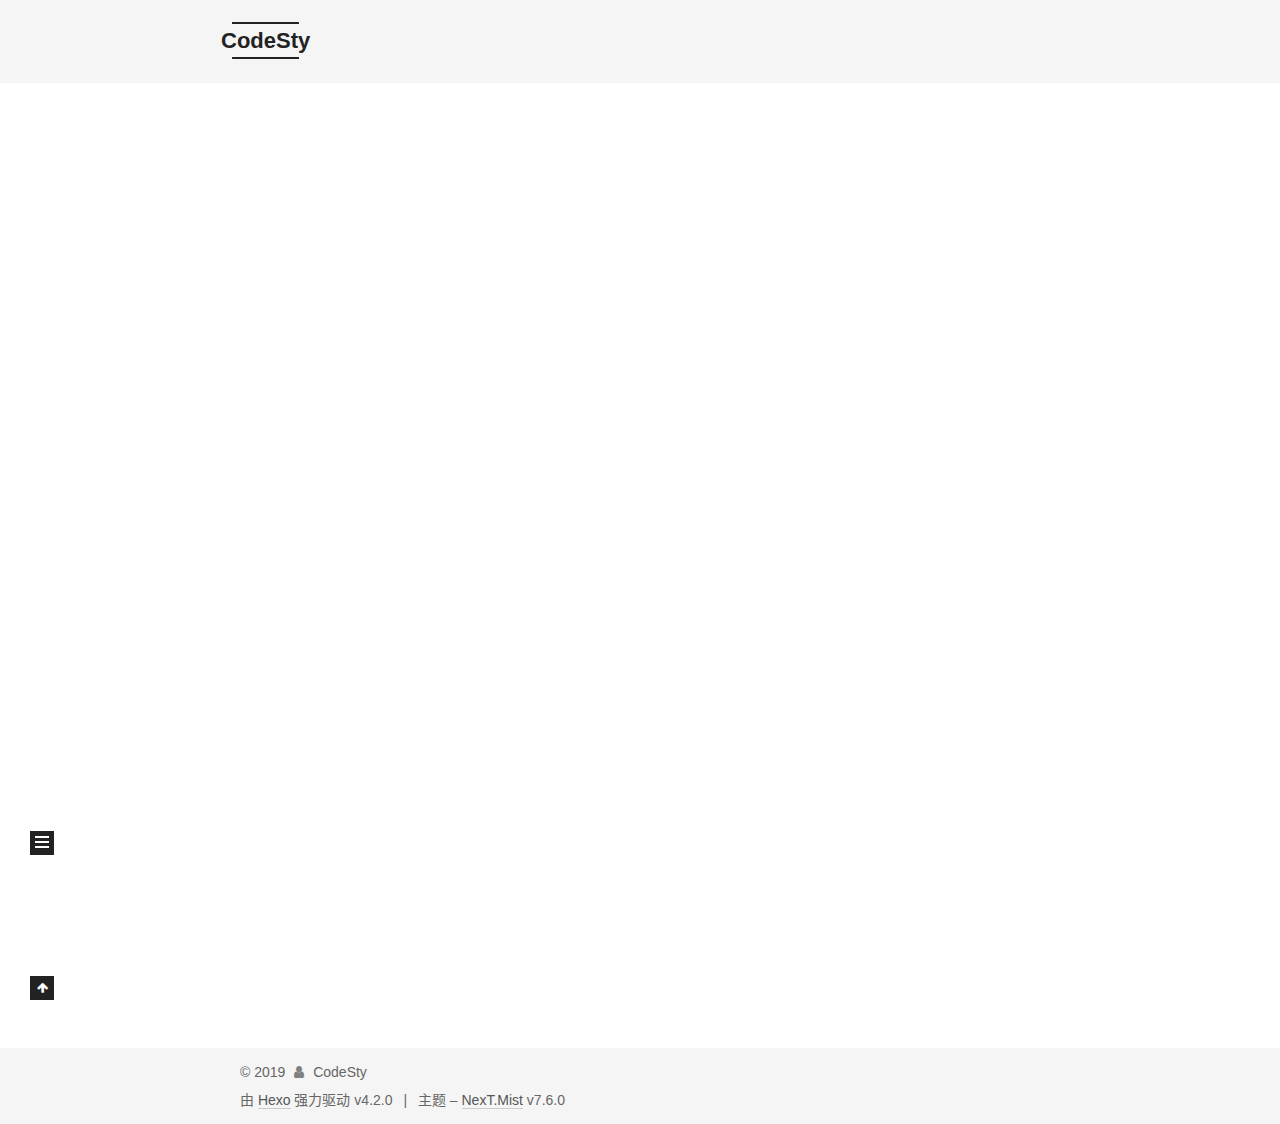
==== commit 2a49aa34: "Site updated: 2019-12-29 09:16:45" ====
--- a/index.html
+++ b/index.html
@@ -166,7 +166,7 @@
   
   
   <article itemscope itemtype="http://schema.org/Article" class="post-block home" lang="zh-CN">
-    <link itemprop="mainEntityOfPage" href="http://yoursite.com/2019/12/29/hello-world/">
+    <link itemprop="mainEntityOfPage" href="http://yoursite.com/2019/12/27/2020%E8%AE%A1%E5%88%92%E4%B9%A6/">
 
     <span hidden itemprop="author" itemscope itemtype="http://schema.org/Person">
       <meta itemprop="image" content="/images/avatar.gif">
@@ -180,7 +180,7 @@
       <header class="post-header">
         <h1 class="post-title" itemprop="name headline">
           
-            <a href="/2019/12/29/hello-world/" class="post-title-link" itemprop="url">Hello World</a>
+            <a href="/2019/12/27/2020%E8%AE%A1%E5%88%92%E4%B9%A6/" class="post-title-link" itemprop="url">2020目标清单（第一周）</a>
         </h1>
 
         <div class="post-meta">
@@ -190,8 +190,15 @@
               </span>
               <span class="post-meta-item-text">发表于</span>
 
-              <time title="创建时间：2019-12-29 09:03:01" itemprop="dateCreated datePublished" datetime="2019-12-29T09:03:01+08:00">2019-12-29</time>
+              <time title="创建时间：2019-12-27 21:21:39" itemprop="dateCreated datePublished" datetime="2019-12-27T21:21:39+08:00">2019-12-27</time>
             </span>
+              <span class="post-meta-item">
+                <span class="post-meta-item-icon">
+                  <i class="fa fa-calendar-check-o"></i>
+                </span>
+                <span class="post-meta-item-text">更新于</span>
+                <time title="修改时间：2019-12-29 09:16:26" itemprop="dateModified" datetime="2019-12-29T09:16:26+08:00">2019-12-29</time>
+              </span>
 
           
 
@@ -204,19 +211,22 @@
     <div class="post-body" itemprop="articleBody">
 
       
-          <p>Welcome to <a href="https://hexo.io/" target="_blank" rel="noopener">Hexo</a>! This is your very first post. Check <a href="https://hexo.io/docs/" target="_blank" rel="noopener">documentation</a> for more info. If you get any problems when using Hexo, you can find the answer in <a href="https://hexo.io/docs/troubleshooting.html" target="_blank" rel="noopener">troubleshooting</a> or you can ask me on <a href="https://github.com/hexojs/hexo/issues" target="_blank" rel="noopener">GitHub</a>.</p>
-<h2 id="Quick-Start"><a href="#Quick-Start" class="headerlink" title="Quick Start"></a>Quick Start</h2><h3 id="Create-a-new-post"><a href="#Create-a-new-post" class="headerlink" title="Create a new post"></a>Create a new post</h3><figure class="highlight bash"><table><tr><td class="gutter"><pre><span class="line">1</span><br></pre></td><td class="code"><pre><span class="line">$ hexo new <span class="string">"My New Post"</span></span><br></pre></td></tr></table></figure>
-
-<p>More info: <a href="https://hexo.io/docs/writing.html" target="_blank" rel="noopener">Writing</a></p>
-<h3 id="Run-server"><a href="#Run-server" class="headerlink" title="Run server"></a>Run server</h3><figure class="highlight bash"><table><tr><td class="gutter"><pre><span class="line">1</span><br></pre></td><td class="code"><pre><span class="line">$ hexo server</span><br></pre></td></tr></table></figure>
-
-<p>More info: <a href="https://hexo.io/docs/server.html" target="_blank" rel="noopener">Server</a></p>
-<h3 id="Generate-static-files"><a href="#Generate-static-files" class="headerlink" title="Generate static files"></a>Generate static files</h3><figure class="highlight bash"><table><tr><td class="gutter"><pre><span class="line">1</span><br></pre></td><td class="code"><pre><span class="line">$ hexo generate</span><br></pre></td></tr></table></figure>
-
-<p>More info: <a href="https://hexo.io/docs/generating.html" target="_blank" rel="noopener">Generating</a></p>
-<h3 id="Deploy-to-remote-sites"><a href="#Deploy-to-remote-sites" class="headerlink" title="Deploy to remote sites"></a>Deploy to remote sites</h3><figure class="highlight bash"><table><tr><td class="gutter"><pre><span class="line">1</span><br></pre></td><td class="code"><pre><span class="line">$ hexo deploy</span><br></pre></td></tr></table></figure>
-
-<p>More info: <a href="https://hexo.io/docs/one-command-deployment.html" target="_blank" rel="noopener">Deployment</a></p>
+          <h2 id="2020年目标清单"><a href="#2020年目标清单" class="headerlink" title="2020年目标清单"></a>2020年目标清单</h2><p>从2020年的第一周开始，认真的执行自己的周计划，完成2019年未完成的目标。<br>目标清单:</p>
+<ul>
+<li>攒钱目标 30W 。</li>
+<li>完成2场全程马拉松，实现自己330的目标。</li>
+<li>减脂到65公斤。</li>
+<li>每周写一篇博客文章，通过博客发出，自我监督，每周的周日更新。</li>
+<li>阅读有用的数据20本,以读书笔记为依据，认真挑选。</li>
+<li>每天坚持跑步，咕咚打卡，距离不重要，重要是不间断。</li>
+<li>学习新的编程技能Python爬虫和Go编程，整理C/C++算法，刷面试算法题。</li>
+<li>准备二建证书考试（9月份）。</li>
+<li>坚持写日记和周记。</li>
+<li>用咕咚记录自己的骑行地图。</li>
+<li>每周去图书馆一次（法定假期例外）。</li>
+<li>每周去游泳馆一次。</li>
+<li>旅游3次。<br>新的一年已经开始，认真努力的改变自己的生活状况，让自己的生活和工作都变得越来越好。<br>2020，即将开启，以此清单为目标，开始新的征程，加油。</li>
+</ul>
 
       
     </div>
@@ -303,6 +313,10 @@
           <span class="site-state-item-name">日志</span>
         </a>
       </div>
+      <div class="site-state-item site-state-tags">
+        <span class="site-state-item-count">1</span>
+        <span class="site-state-item-name">标签</span>
+      </div>
   </nav>
 </div>
 
--- a/css/main.css
+++ b/css/main.css
@@ -1159,7 +1159,7 @@
 }
 .links-of-author a::before,
 .links-of-author span.exturl::before {
-  background: #690138;
+  background: #ffff14;
   border-radius: 50%;
   content: ' ';
   display: inline-block;
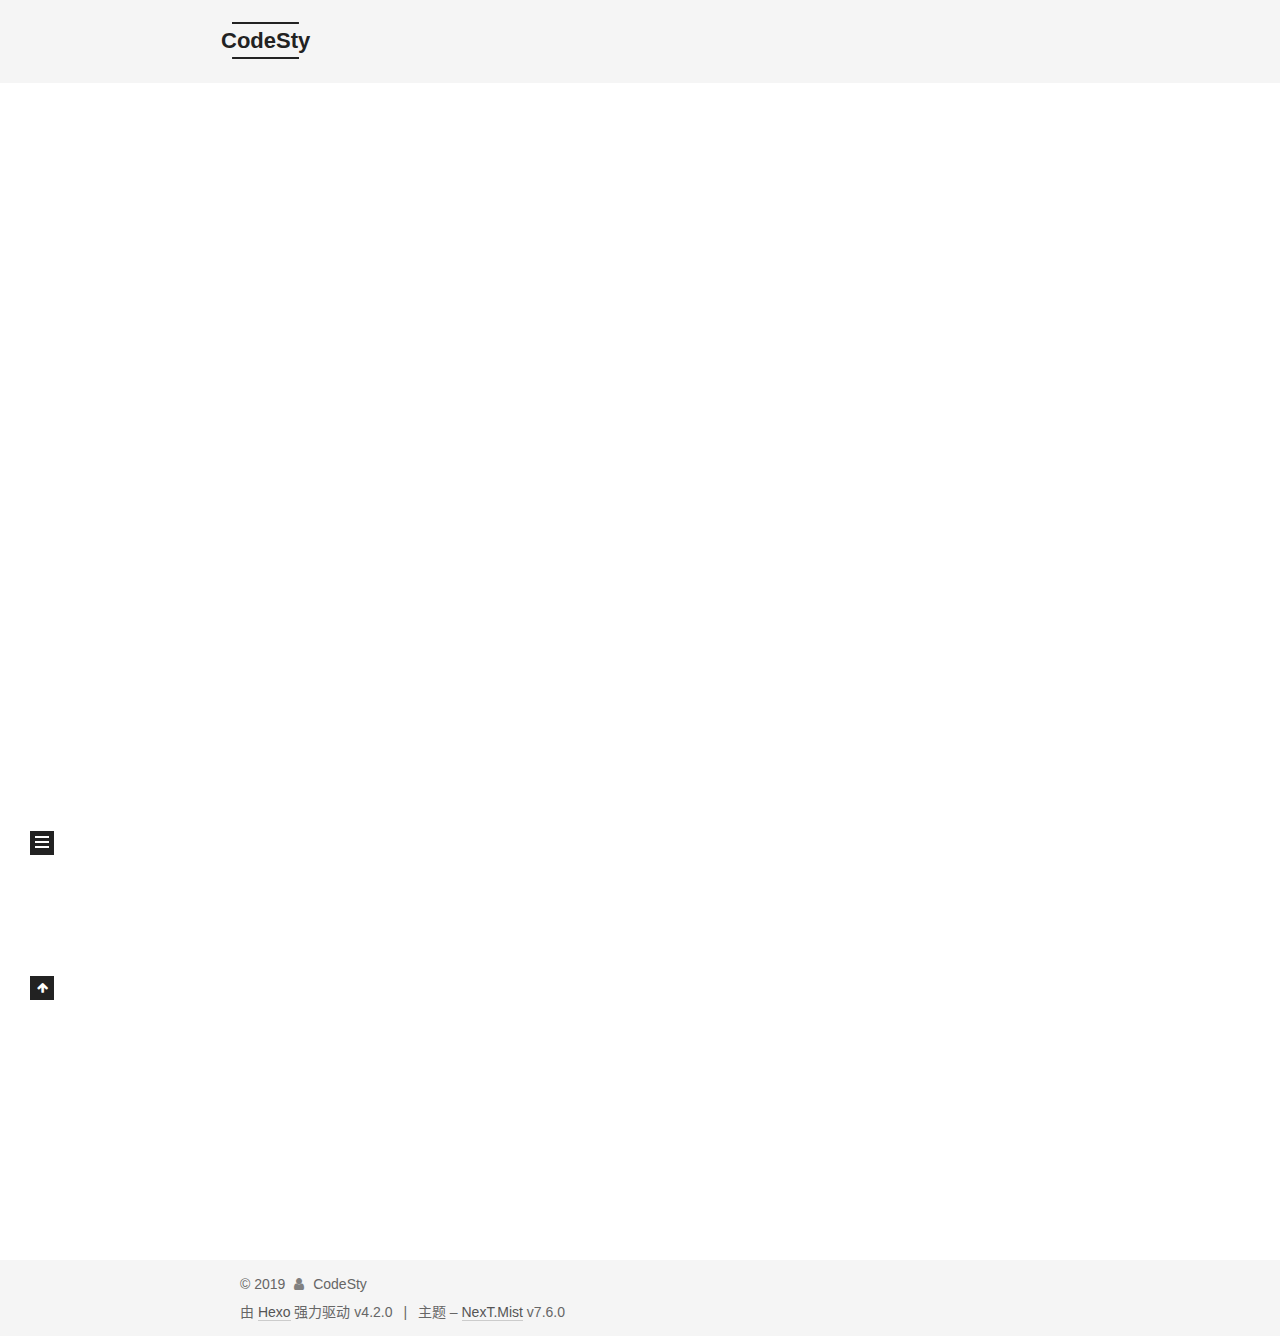
==== commit 6d6e8034: "Site updated: 2019-12-29 09:26:41" ====
--- a/index.html
+++ b/index.html
@@ -166,6 +166,64 @@
   
   
   <article itemscope itemtype="http://schema.org/Article" class="post-block home" lang="zh-CN">
+    <link itemprop="mainEntityOfPage" href="http://yoursite.com/2019/12/29/2019%E5%B9%B4%E7%BB%88%E6%80%BB%E7%BB%93/">
+
+    <span hidden itemprop="author" itemscope itemtype="http://schema.org/Person">
+      <meta itemprop="image" content="/images/avatar.gif">
+      <meta itemprop="name" content="CodeSty">
+      <meta itemprop="description" content="">
+    </span>
+
+    <span hidden itemprop="publisher" itemscope itemtype="http://schema.org/Organization">
+      <meta itemprop="name" content="CodeSty">
+    </span>
+      <header class="post-header">
+        <h1 class="post-title" itemprop="name headline">
+          
+            <a href="/2019/12/29/2019%E5%B9%B4%E7%BB%88%E6%80%BB%E7%BB%93/" class="post-title-link" itemprop="url">2019年终总结</a>
+        </h1>
+
+        <div class="post-meta">
+            <span class="post-meta-item">
+              <span class="post-meta-item-icon">
+                <i class="fa fa-calendar-o"></i>
+              </span>
+              <span class="post-meta-item-text">发表于</span>
+              
+
+              <time title="创建时间：2019-12-29 09:18:08 / 修改时间：09:24:23" itemprop="dateCreated datePublished" datetime="2019-12-29T09:18:08+08:00">2019-12-29</time>
+            </span>
+
+          
+
+        </div>
+      </header>
+
+    
+    
+    
+    <div class="post-body" itemprop="articleBody">
+
+      
+          
+      
+    </div>
+
+    
+    
+    
+      <footer class="post-footer">
+        <div class="post-eof"></div>
+      </footer>
+  </article>
+  
+  
+  
+
+        
+  
+  
+  <article itemscope itemtype="http://schema.org/Article" class="post-block home" lang="zh-CN">
     <link itemprop="mainEntityOfPage" href="http://yoursite.com/2019/12/27/2020%E8%AE%A1%E5%88%92%E4%B9%A6/">
 
     <span hidden itemprop="author" itemscope itemtype="http://schema.org/Person">
@@ -197,7 +255,7 @@
                   <i class="fa fa-calendar-check-o"></i>
                 </span>
                 <span class="post-meta-item-text">更新于</span>
-                <time title="修改时间：2019-12-29 09:16:26" itemprop="dateModified" datetime="2019-12-29T09:16:26+08:00">2019-12-29</time>
+                <time title="修改时间：2019-12-29 09:26:17" itemprop="dateModified" datetime="2019-12-29T09:26:17+08:00">2019-12-29</time>
               </span>
 
           
@@ -225,8 +283,9 @@
 <li>用咕咚记录自己的骑行地图。</li>
 <li>每周去图书馆一次（法定假期例外）。</li>
 <li>每周去游泳馆一次。</li>
-<li>旅游3次。<br>新的一年已经开始，认真努力的改变自己的生活状况，让自己的生活和工作都变得越来越好。<br>2020，即将开启，以此清单为目标，开始新的征程，加油。</li>
+<li>旅游3次。</li>
 </ul>
+<p>新的一年已经开始，认真努力的改变自己的生活状况，让自己的生活和工作都变得越来越好。<br>2020，即将开启，以此清单为目标，开始新的征程，加油。</p>
 
       
     </div>
@@ -309,12 +368,12 @@
       <div class="site-state-item site-state-posts">
           <a href="/archives/">
         
-          <span class="site-state-item-count">1</span>
+          <span class="site-state-item-count">2</span>
           <span class="site-state-item-name">日志</span>
         </a>
       </div>
       <div class="site-state-item site-state-tags">
-        <span class="site-state-item-count">1</span>
+        <span class="site-state-item-count">2</span>
         <span class="site-state-item-name">标签</span>
       </div>
   </nav>
--- a/css/main.css
+++ b/css/main.css
@@ -1159,7 +1159,7 @@
 }
 .links-of-author a::before,
 .links-of-author span.exturl::before {
-  background: #ffff14;
+  background: #c462ff;
   border-radius: 50%;
   content: ' ';
   display: inline-block;
